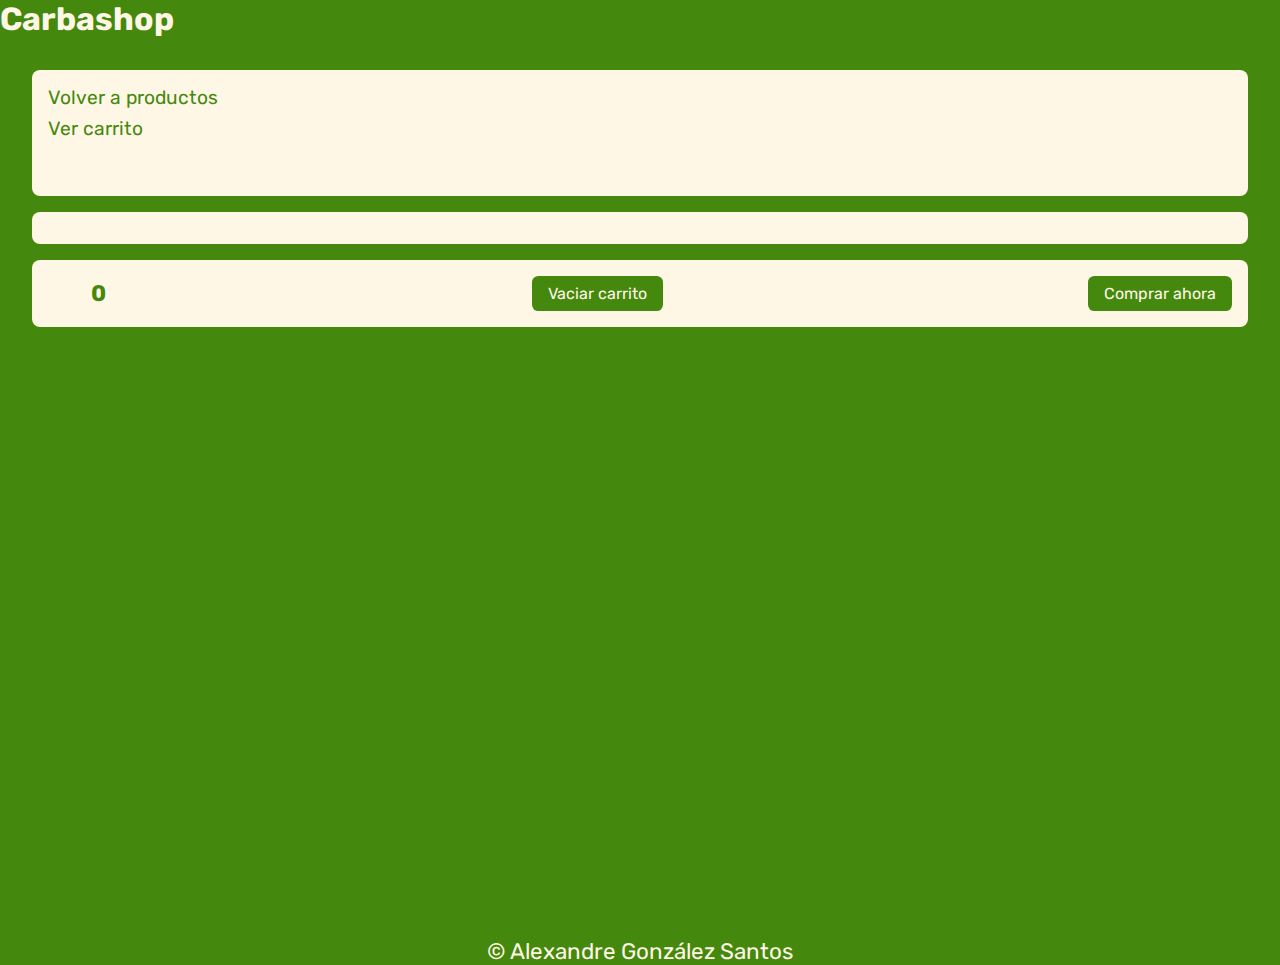
==== carrito.html @ 3cfc098e "Se ha añadido el archivo html del carrito y se ha modificado comun.css con sus estilos nuevos (esto " ====
<!DOCTYPE html>
<html>
<head>
	<meta charset="utf-8">
	<meta name="viewport" content="width=device-width, initial-scale=1">
	<title>Carbashop</title>
	<link rel="stylesheet" type="text/css" href="css/comun.css">
	<script type="text/javascript" src="js/carrito.js"></script>
</head>
<body>
	<h1>Carbashop</h1>

	<main id="carritoContainer">
		<aside id="menuLateral">
			<nav>
				<ul>
					<li><a href="productos.html">Volver a productos</a></li>
					<li><a href="#" id="verCarrito">Ver carrito</a></li>
				</ul>
			</nav>
		</aside>

		<section id="listaCarrito"></section>

		<div id="resumenCarrito">
			<p>Total: <span id="precioTotal">0</span></p>
			<button id="vaciarCarrito">Vaciar carrito</button>
			<button id="comprarAhora">Comprar ahora</button>
		</div>
	</main>

	<footer>
		<p>&copy; Alexandre González Santos</p>
	</footer>
</body>
</html>
---- css/comun.css ----
@import url('https://fonts.googleapis.com/css2?family=Rubik:wght@300;400;500;600;700;800;900&display=swap');

:root {
    --clr-main: #45880e;
    --clr-main-light: #73ff00;
    --clr-white: #fff7e5;
    --clr-gray: #e2e2e2;
    --clr-green: #316b0a;
    --clr-red: #961818;
}

* {
    margin: 0;
    padding: 0;
    box-sizing: border-box;
    font-family: 'Rubik', sans-serif;
}

html {
    font-size: 16px;
}

h1, h2, h3, h4, h5, h6, p, a, input, textarea, ul{
    margin: 0;
    padding: 0;
}

ul {
    list-style-type: none;
}

a {
    text-decoration: none;
}

body {
    background-color: var(--clr-main);
    color: var(--clr-white);
}

nav {
    margin-bottom: 2rem;
}

nav ul {
    display: flex;
    justify-content: center;
    list-style-type: none;
    padding: 0;
}

nav ul li a {
    color: var(--clr-white);
    text-decoration: none;
    font-size: 1.6rem;
}

nav ul li a:hover {
    color: var(--clr-main-light);
}

footer {
    margin-top: auto;
    text-align: center;
    font-size: 1.4rem;
}


/* IDs index.html */

#loginContainer {
    display: flex;
    flex-direction: column;
    justify-content: center;
    align-items: center;
    height: 100vh;
}

#loginContainer h2 {
    color: var(--clr-main);
    text-align: center;
    margin-bottom: 2rem;
}

#formularioLogin {
    background-color: var(--clr-white);
    padding: 2rem;
    border-radius: 1rem;
    box-shadow: 0 0 1rem rgba(0, 0, 0, 0.2);
    width: 30rem;
}

#formularioLogin input[type="text"],
#formularioLogin input[type="password"] {
    width: 100%;
    padding: 0.8rem;
    margin-bottom: 1rem;
    border: 0.1rem solid var(--clr-gray);
    border-radius: 1.5rem;
}

#buttons {
    display: flex;
    justify-content: space-between;
    margin-top: 1.5rem;
}

#submit,
#limpiar {
    background-color: var(--clr-main);
    color: var(--clr-white);
    padding: 1rem 2rem;
    border: none;
    border-radius: 0.4rem;
    cursor: pointer;
    font-size: 1.6rem;
}

#submit:hover,
#limpiar:hover {
    background-color: var(--clr-main-light);
}


/* IDs productos.html */

#paginaProductos {
    display: flex;
    flex-direction: column;
    min-height: 100vh;
    padding: 2rem;
}

#logoProductos {
    color: var(--clr-main);
    text-align: center;
    margin-bottom: 2rem;
}

#listaProductos {
    display: grid;
    grid-template-columns: repeat(auto-fit, minmax(25rem, 1fr));
    gap: 2rem;
    margin-bottom: 2rem;
}


/* IDs carrito.html */

#carritoContainer {
    display: flex;
    flex-direction: column;
    min-height: 100vh;
    padding: 2rem;
}

#menuLateral {
    background-color: var(--clr-white);
    padding: 1rem;
    border-radius: 0.5rem;
    margin-bottom: 1rem;
}

#menuLateral ul {
    display: flex;
    flex-direction: column;
}

#menuLateral ul li {
    margin-bottom: 0.5rem;
}

#menuLateral ul li a {
    color: var(--clr-main);
    font-size: 1.2rem;
}

#listaCarrito {
    background-color: var(--clr-white);
    padding: 1rem;
    border-radius: 0.5rem;
    margin-bottom: 1rem;
}

#resumenCarrito {
    background-color: var(--clr-white);
    padding: 1rem;
    border-radius: 0.5rem;
    display: flex;
    justify-content: space-between;
    align-items: center;
}

#precioTotal {
    font-size: 1.4rem;
    font-weight: bold;
    color: var(--clr-main);
}

#vaciarCarrito,
#comprarAhora {
    background-color: var(--clr-main);
    color: var(--clr-white);
    padding: 0.5rem 1rem;
    border: none;
    border-radius: 0.4rem;
    cursor: pointer;
    font-size: 1rem;
}

#vaciarCarrito:hover,
#comprarAhora:hover {
    background-color: var(--clr-main-light);
}


/* Class */

.texto-footer{
    color: var(--clr-main-light);
    font-size: .85rem;
}

.errorMessage {
    color: var(--clr-red);
    font-size: 1.4rem;
    margin-top: 0.5rem;
}
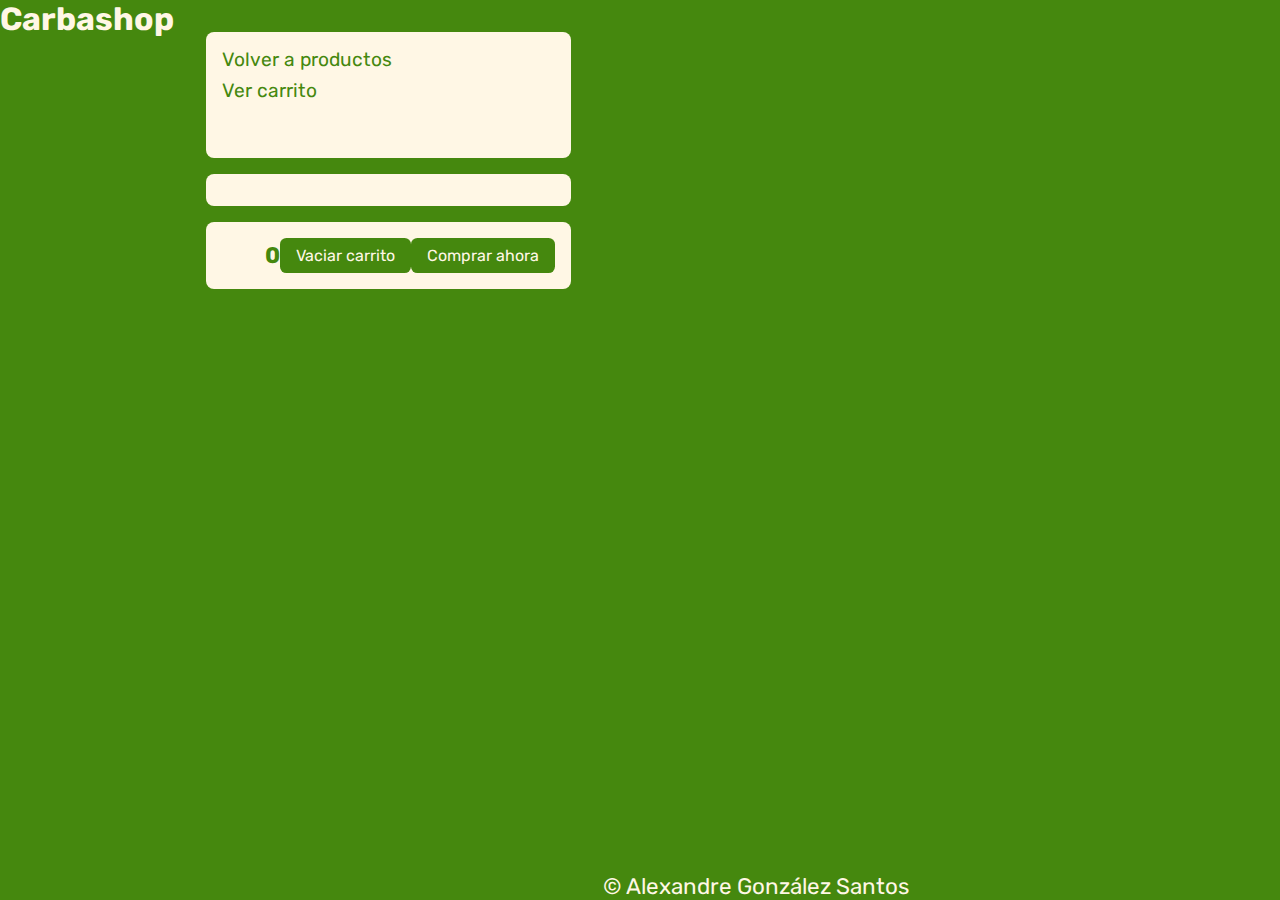
==== commit 20825c09: "Se ha corregido el comun.css para carrito.html ya que tenía muchísimas diferencias en comparacion a " ====
--- a/carrito.html
+++ b/carrito.html
@@ -11,7 +11,7 @@
 	<h1>Carbashop</h1>
 
 	<main id="carritoContainer">
-		<aside id="menuLateral">
+		<aside id="menuLateralCarrito">
 			<nav>
 				<ul>
 					<li><a href="productos.html">Volver a productos</a></li>
--- a/css/comun.css
+++ b/css/comun.css
@@ -36,6 +36,7 @@
 body {
     background-color: var(--clr-main);
     color: var(--clr-white);
+    display: flex;
 }
 
 nav {
@@ -47,6 +48,8 @@
     justify-content: center;
     list-style-type: none;
     padding: 0;
+    flex-direction: column;
+    justify-content: center;
 }
 
 nav ul li a {
@@ -74,12 +77,13 @@
     justify-content: center;
     align-items: center;
     height: 100vh;
+    flex: 1;
 }
 
 #loginContainer h2 {
     color: var(--clr-main);
     text-align: center;
-    margin-bottom: 2rem;
+    margin-bottom: 1rem;
 }
 
 #formularioLogin {
@@ -94,26 +98,29 @@
 #formularioLogin input[type="password"] {
     width: 100%;
     padding: 0.8rem;
-    margin-bottom: 1rem;
+    margin-bottom: 0.5rem;
     border: 0.1rem solid var(--clr-gray);
-    border-radius: 1.5rem;
+    border-radius: 0.3rem;
 }
 
 #buttons {
     display: flex;
-    justify-content: space-between;
+    flex-wrap: wrap;
+    justify-content: center;
     margin-top: 1.5rem;
+    gap: 0.5rem;
 }
 
 #submit,
 #limpiar {
     background-color: var(--clr-main);
     color: var(--clr-white);
-    padding: 1rem 2rem;
+    padding: 0.5rem 6rem;
     border: none;
     border-radius: 0.4rem;
     cursor: pointer;
-    font-size: 1.6rem;
+    font-size: 0.8rem;
+    flex: 1;
 }
 
 #submit:hover,
@@ -126,22 +133,73 @@
 
 #paginaProductos {
     display: flex;
-    flex-direction: column;
+    flex-direction: row;
     min-height: 100vh;
     padding: 2rem;
+    flex: 1;
 }
 
 #logoProductos {
-    color: var(--clr-main);
+    color: var(--clr-white);
     text-align: center;
     margin-bottom: 2rem;
+}
+
+#menuLateral {
+    display: flex;
+    flex-direction: column;
+    width: 15.6rem;
+    background-color: var(--clr-main);
+    color: var(--clr-white);
+    padding: 2rem;
+}
+
+#menuLateral h1 {
+    font-size: 1.3rem;
+    margin-bottom: 2rem;
+    text-align: center;
+}
+
+#menuLateral ul {
+    list-style-type: none;
+    padding: 0;
+}
+
+#menuLateral ul li {
+    margin-bottom: 1rem;
+}
+
+#menuLateral button,
+#menuLateral a {
+    width: 100%;
+    padding: 0.8rem;
+    background-color: var(--clr-white);
+    color: var(--clr-main);
+    border: none;
+    border-radius: 0.4rem;
+    cursor: pointer;
+    font-size: 1rem;
+    text-align: center;
+}
+
+#menuLateral button:hover,
+#menuLateral a:hover {
+    background-color: var(--clr-main-light);
+}
+
+#contenedorProductos {
+    background-color: var(--clr-white);
+    flex: 1;
+    padding: 2rem;
+    border-radius: 3rem;
 }
 
 #listaProductos {
     display: grid;
-    grid-template-columns: repeat(auto-fit, minmax(25rem, 1fr));
-    gap: 2rem;
+    grid-template-columns: repeat(5, 1fr);
+    gap: 1.5rem;
     margin-bottom: 2rem;
+    padding: 1rem;
 }
 
 
@@ -154,23 +212,23 @@
     padding: 2rem;
 }
 
-#menuLateral {
+#menuLateralCarrito {
     background-color: var(--clr-white);
     padding: 1rem;
     border-radius: 0.5rem;
     margin-bottom: 1rem;
 }
 
-#menuLateral ul {
-    display: flex;
-    flex-direction: column;
-}
-
-#menuLateral ul li {
+#menuLateralCarrito ul {
+    display: flex;
+    flex-direction: column;
+}
+
+#menuLateralCarrito ul li {
     margin-bottom: 0.5rem;
 }
 
-#menuLateral ul li a {
+#menuLateralCarrito ul li a {
     color: var(--clr-main);
     font-size: 1.2rem;
 }
@@ -223,6 +281,43 @@
 
 .errorMessage {
     color: var(--clr-red);
-    font-size: 1.4rem;
-    margin-top: 0.5rem;
-}
+    font-size: 0.8rem;
+    padding-bottom: 1rem;
+}
+
+.producto {
+    background-color: var(--clr-white);
+    color: var(--clr-main);
+    text-align: center;
+    padding: 1rem;
+}
+
+.producto img {
+    width: 100%;
+    max-width: 150px;
+    height: auto;
+    margin-bottom: 1rem;
+    object-fit: contain;
+}
+
+.producto h3 {
+    font-size: 1rem;
+}
+
+.producto p {
+    font-size: 0.9rem;
+    margin-bottom: 1rem;
+}
+
+.producto button {
+    background-color: var(--clr-main);
+    color: var(--clr-white);
+    padding: 0.5rem 1rem;
+    border-radius: 0.4rem;
+    border: none;
+    cursor: pointer;
+}
+
+.producto button:hover {
+    background-color: var(--clr-main-light);
+}
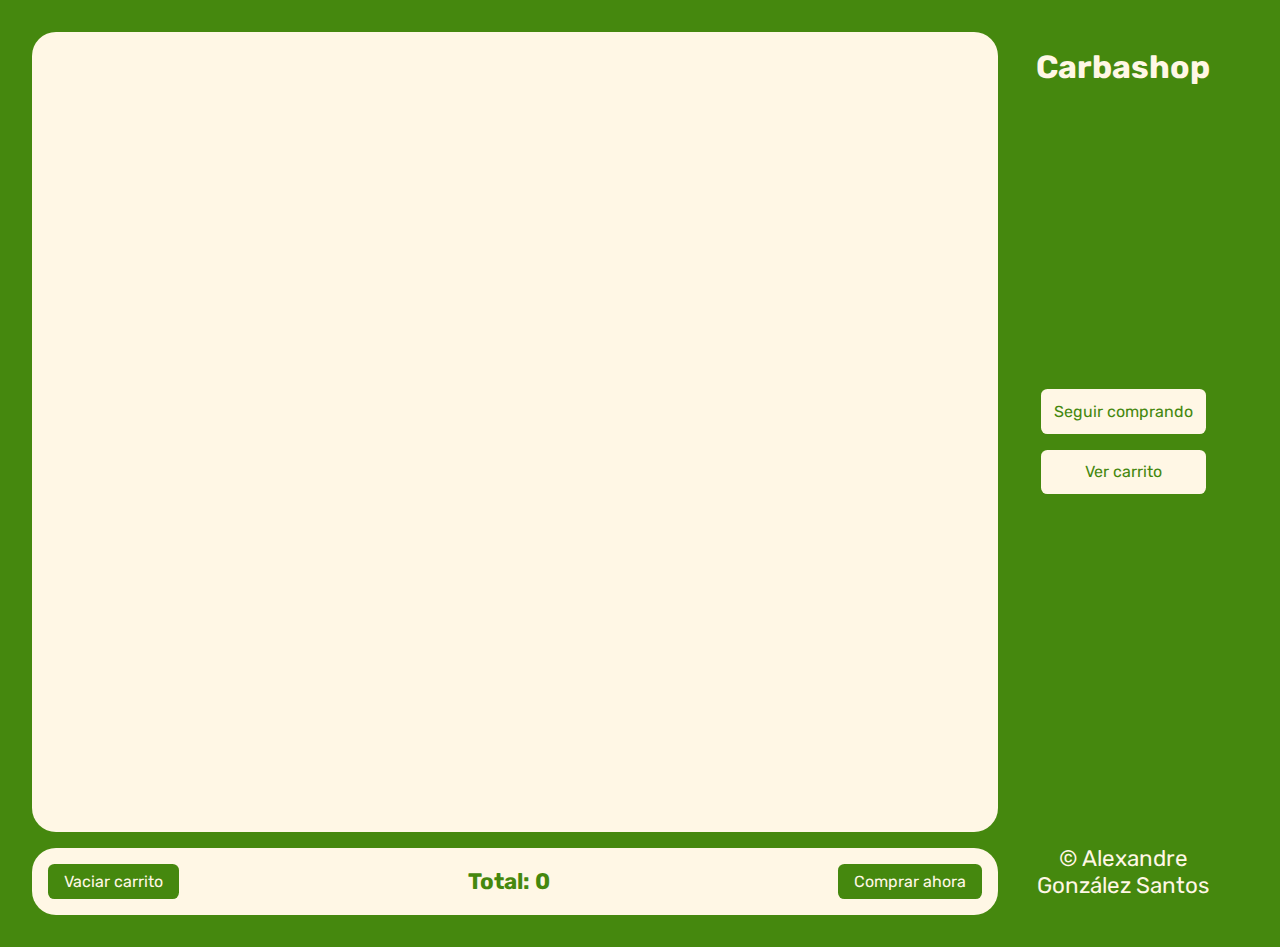
==== commit dcee2122: "Se ha corregido el comun.css y todos los archivos que tenían que ver con carrito.html para que se ve" ====
--- a/carrito.html
+++ b/carrito.html
@@ -8,29 +8,27 @@
 	<script type="text/javascript" src="js/carrito.js"></script>
 </head>
 <body>
-	<h1>Carbashop</h1>
+	<div id="carritoContainer">
+		<main id="listaCarrito"></main>
 
-	<main id="carritoContainer">
+		<div id="resumenCarrito">
+			<button id="vaciarCarrito">Vaciar carrito</button>
+			<span id="precioTotal">Total: 0</span>
+			<button id="comprarAhora">Comprar ahora</button>
+		</div>
+
 		<aside id="menuLateralCarrito">
+			<h1>Carbashop</h1>
 			<nav>
 				<ul>
-					<li><a href="productos.html">Volver a productos</a></li>
-					<li><a href="#" id="verCarrito">Ver carrito</a></li>
+					<li><a href="productos.html">Seguir comprando</a></li>
+					<li id="verCarrito">Ver carrito</li>
 				</ul>
 			</nav>
+			<footer>
+				<p>&copy; Alexandre González Santos</p>
+			</footer>
 		</aside>
-
-		<section id="listaCarrito"></section>
-
-		<div id="resumenCarrito">
-			<p>Total: <span id="precioTotal">0</span></p>
-			<button id="vaciarCarrito">Vaciar carrito</button>
-			<button id="comprarAhora">Comprar ahora</button>
-		</div>
-	</main>
-
-	<footer>
-		<p>&copy; Alexandre González Santos</p>
-	</footer>
+	</div>
 </body>
 </html>--- a/css/comun.css
+++ b/css/comun.css
@@ -206,47 +206,72 @@
 /* IDs carrito.html */
 
 #carritoContainer {
-    display: flex;
-    flex-direction: column;
+    display: grid;
+    grid-template-columns: 1fr 15.6rem;
+    grid-template-rows: auto auto;
     min-height: 100vh;
     padding: 2rem;
+    flex: 1;
 }
 
 #menuLateralCarrito {
-    background-color: var(--clr-white);
-    padding: 1rem;
-    border-radius: 0.5rem;
-    margin-bottom: 1rem;
+    display: flex;
+    flex-direction: column;
+    align-items: center;
+    height: 100%;
+    grid-column: 2;
+    grid-row: span 2;
+    padding: 1rem;
+}
+
+#menuLateralCarrito nav {
+    display: flex;
+    flex-grow: 1;
+    flex-direction: column;
+    justify-content: center;
+    align-items: center;
 }
 
 #menuLateralCarrito ul {
     display: flex;
     flex-direction: column;
+    list-style-type: none;
 }
 
 #menuLateralCarrito ul li {
-    margin-bottom: 0.5rem;
+    margin-bottom: 1rem;
+    color: var(--clr-main);
+    background-color: var(--clr-white);
+    padding: 0.8rem;
+    border-radius: 0.4rem;
+    text-align: center;
 }
 
 #menuLateralCarrito ul li a {
-    color: var(--clr-main);
-    font-size: 1.2rem;
+    font-size: 1rem;
+    color: var(--clr-main);
 }
 
 #listaCarrito {
-    background-color: var(--clr-white);
-    padding: 1rem;
-    border-radius: 0.5rem;
-    margin-bottom: 1rem;
+    grid-column: 1;
+    grid-row: 1;
+    background-color: var(--clr-white);
+    padding: 2rem;
+    border-radius: 1.5rem;
+    margin-bottom: 1rem;
+    min-height: 50rem;
 }
 
 #resumenCarrito {
-    background-color: var(--clr-white);
-    padding: 1rem;
-    border-radius: 0.5rem;
+    grid-column: 1;
+    grid-row: 2;
+    background-color: var(--clr-white);
+    padding: 1rem;
+    border-radius: 1.5rem;
     display: flex;
     justify-content: space-between;
     align-items: center;
+    max-height: 7rem;
 }
 
 #precioTotal {
@@ -321,3 +346,36 @@
 .producto button:hover {
     background-color: var(--clr-main-light);
 }
+
+.productoCarrito {
+    display: flex;
+    background-color: var(--clr-gray);
+    color: var(--clr-main);
+    text-align: center;
+    padding: 1rem;
+    margin-bottom: 1rem;
+    align-items: center;
+    justify-content: space-between;
+    border-radius: 1rem;
+}
+
+.productoCarrito img {
+    width: 100%;
+    max-width: 3rem;
+}
+
+.productoCarrito h3 {
+    font-size: 1rem;
+}
+
+.productoCarrito p {
+    font-size: 0.9rem;
+}
+
+.productoCarrito button {
+    background: none;
+    border: none;
+    color: var(--clr-red);
+    font-weight: bold;
+    cursor: pointer;
+}
